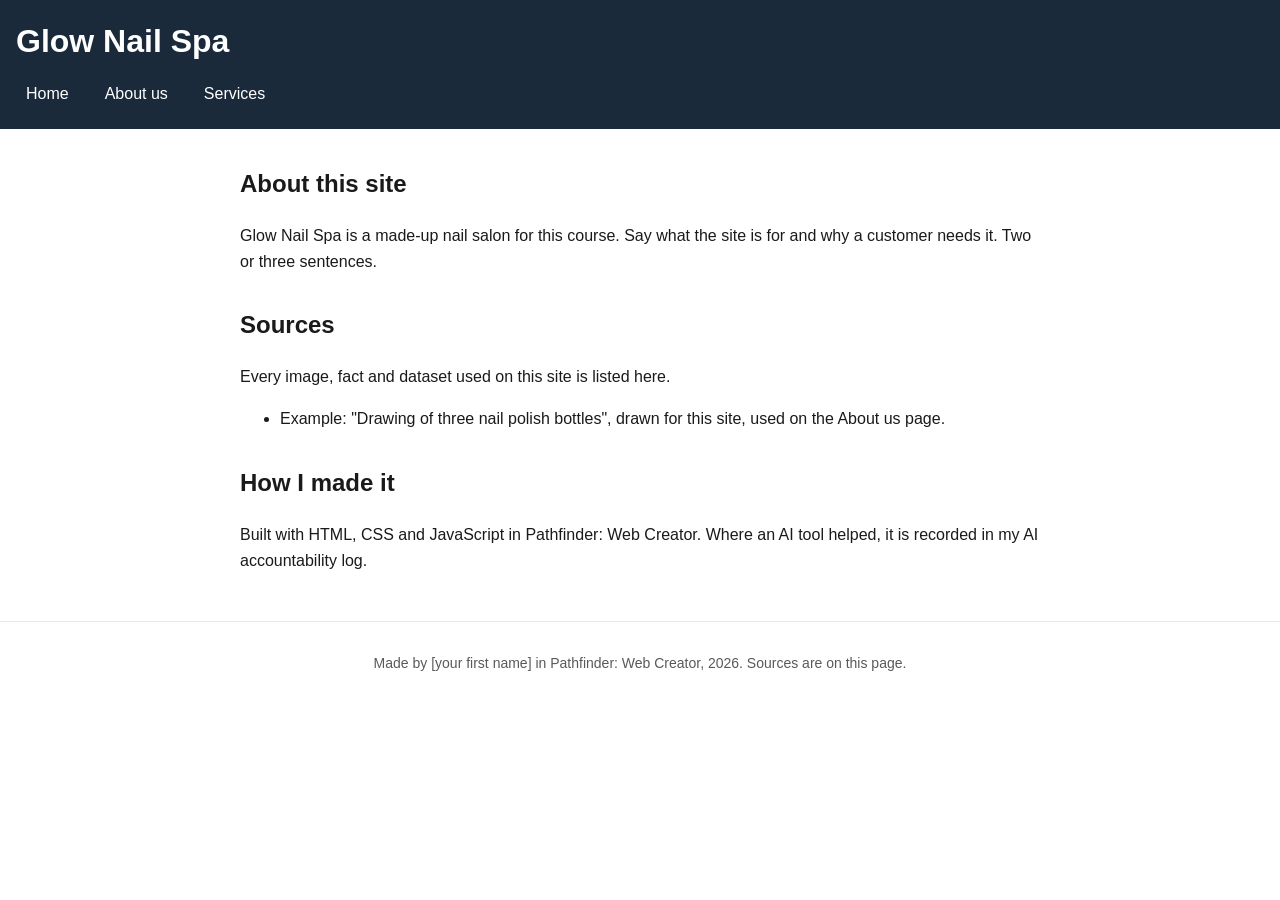
==== about.html @ f480c144 "uploaded the starter files" ====
<!DOCTYPE html>
<html lang="en">
<head>
  <meta charset="UTF-8">
  <meta name="viewport" content="width=device-width, initial-scale=1">
  <title>About us - Glow Nail Spa</title>
  <link rel="icon" href="data:,">
  <link rel="stylesheet" href="style.css">
</head>
<body>
  <header>
    <h1>Glow Nail Spa</h1>
    <nav>
      <a href="index.html">Home</a>
      <a href="about.html">About us</a>
      <a href="more.html">Services</a>
    </nav>
  </header>

  <main>
    <section>
      <h2>About this site</h2>
      <p>Glow Nail Spa is a made-up nail salon for this course. Say what the site is for and why a customer needs it. Two or three sentences.</p>
    </section>

    <section>
      <h2>Sources</h2>
      <p>Every image, fact and dataset used on this site is listed here.</p>
      <ul>
        <li>Example: "Drawing of three nail polish bottles", drawn for this site, used on the About us page.</li>
      </ul>
    </section>

    <section>
      <h2>How I made it</h2>
      <p>Built with HTML, CSS and JavaScript in Pathfinder: Web Creator. Where an AI tool helped, it is recorded in my AI accountability log.</p>
    </section>
  </main>

  <footer>
    <p>Made by [your first name] in Pathfinder: Web Creator, 2026. Sources are on this page.</p>
  </footer>
</body>
</html>
---- style.css ----
/* Pathfinder: Web Creator starter stylesheet.
   Day 3: change the two colours, check contrast, then switch on the media query. */

:root {
  --main-colour: #1a2a3a;    /* header background */
  --accent-colour: #b45f06;  /* buttons and focus outline; passes 4.5:1 on white */
}

body {
  font-family: Arial, Helvetica, sans-serif;
  line-height: 1.6;
  margin: 0;
  color: #1a1a1a;
  background: #ffffff;
}

header {
  background: var(--main-colour);
  color: #ffffff;
  padding: 16px;
}

header h1 {
  margin: 0 0 8px;
}

/* Flexbox puts the three links in a row with a gap between them */
nav {
  display: flex;
  gap: 16px;
}

nav a {
  color: #ffffff;
  text-decoration: none;
  padding: 6px 10px;
  border-radius: 6px;
}

/* Mouse users see this when they hover */
nav a:hover {
  background: rgba(255, 255, 255, 0.15);
}

/* Keyboard users see where they are. Never remove this. */
a:focus,
button:focus {
  outline: 3px solid var(--accent-colour);
  outline-offset: 2px;
}

main {
  max-width: 800px;
  margin: 0 auto;
  padding: 16px;
}

section {
  margin-bottom: 32px;
}

img {
  max-width: 100%;
  height: auto;
}

button {
  background: var(--accent-colour);
  color: #ffffff;
  border: none;
  padding: 10px 16px;
  font-size: 16px;
  border-radius: 6px;
  cursor: pointer;
}

footer {
  border-top: 1px solid #e8e8e8;
  padding: 16px;
  font-size: 14px;
  color: #595959;
  text-align: center;
}

/* Small screens: stack the nav links.
   Day 3, Block 2: delete the slash-star line above and the star-slash line below to switch this on. */
/*
@media (max-width: 600px) {
  nav {
    flex-direction: column;
    gap: 4px;
  }
}
*/
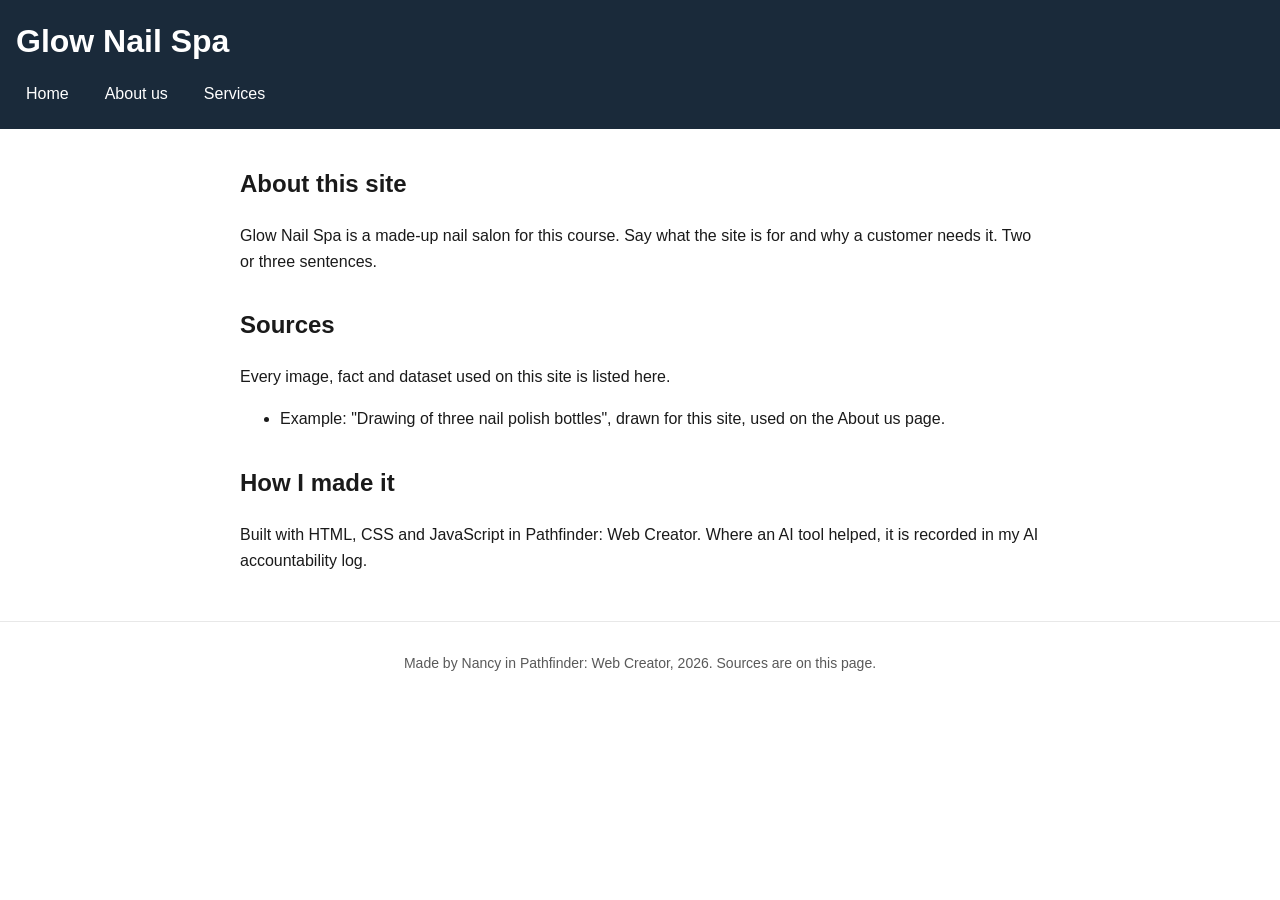
==== commit f28a24da: "added a picture" ====
--- a/about.html
+++ b/about.html
@@ -38,7 +38,7 @@
   </main>
 
   <footer>
-    <p>Made by [your first name] in Pathfinder: Web Creator, 2026. Sources are on this page.</p>
+    <p>Made by Nancy in Pathfinder: Web Creator, 2026. Sources are on this page.</p>
   </footer>
 </body>
 </html>
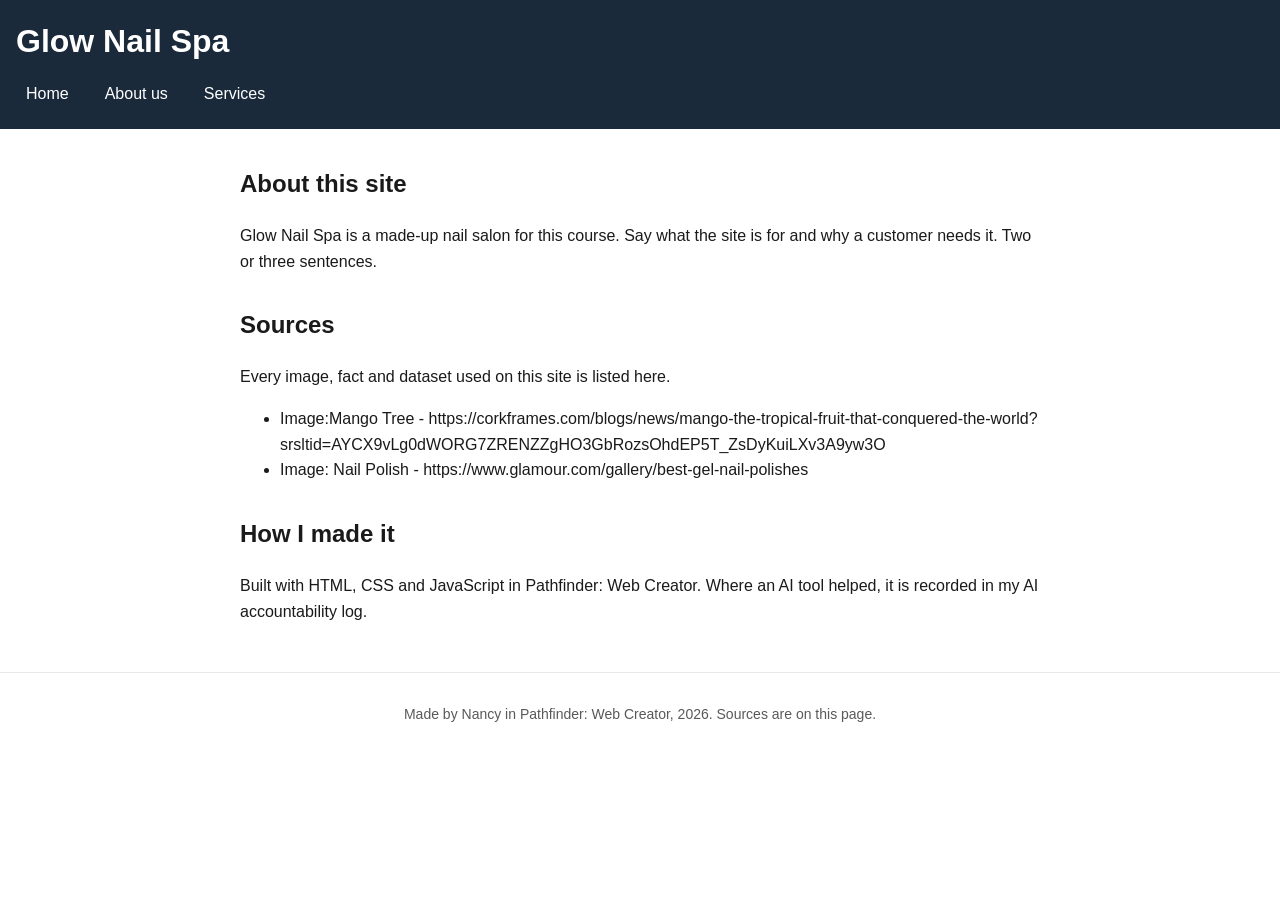
==== commit 43c97904: "added sources of my pictures" ====
--- a/about.html
+++ b/about.html
@@ -27,7 +27,8 @@
       <h2>Sources</h2>
       <p>Every image, fact and dataset used on this site is listed here.</p>
       <ul>
-        <li>Example: "Drawing of three nail polish bottles", drawn for this site, used on the About us page.</li>
+        <li>Image:Mango Tree - https://corkframes.com/blogs/news/mango-the-tropical-fruit-that-conquered-the-world?srsltid=AYCX9vLg0dWORG7ZRENZZgHO3GbRozsOhdEP5T_ZsDyKuiLXv3A9yw3O</li>
+        <li>Image: Nail Polish - https://www.glamour.com/gallery/best-gel-nail-polishes</li>
       </ul>
     </section>
 
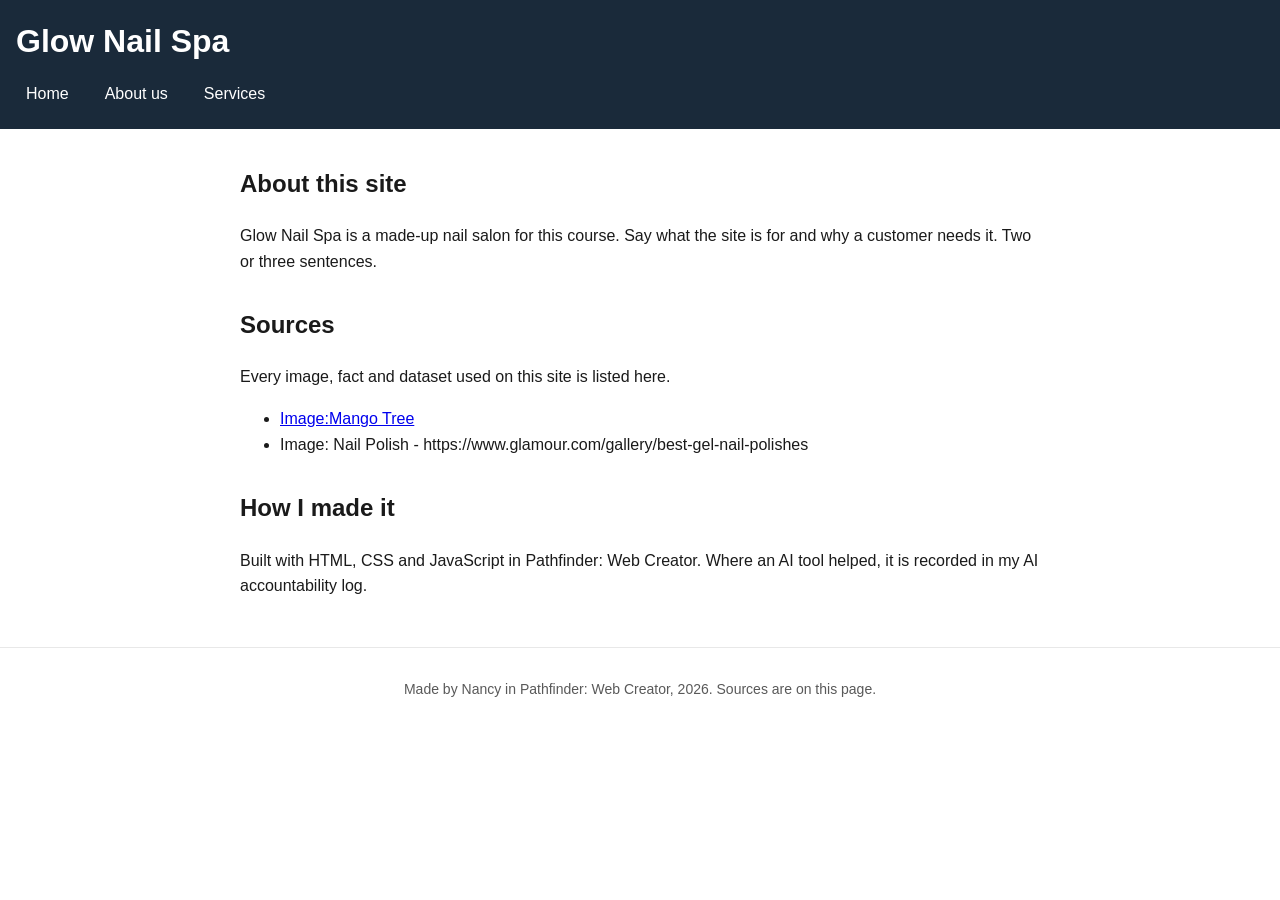
==== commit 443494df: "updated the li to a link in the sources section" ====
--- a/about.html
+++ b/about.html
@@ -27,7 +27,7 @@
       <h2>Sources</h2>
       <p>Every image, fact and dataset used on this site is listed here.</p>
       <ul>
-        <li>Image:Mango Tree - https://corkframes.com/blogs/news/mango-the-tropical-fruit-that-conquered-the-world?srsltid=AYCX9vLg0dWORG7ZRENZZgHO3GbRozsOhdEP5T_ZsDyKuiLXv3A9yw3O</li>
+        <li><a href=" https://corkframes.com/blogs/news/mango-the-tropical-fruit-that-conquered-the-world?srsltid=AYCX9vLg0dWORG7ZRENZZgHO3GbRozsOhdEP5T_ZsDyKuiLXv3A9yw3O">Image:Mango Tree</a></li>
         <li>Image: Nail Polish - https://www.glamour.com/gallery/best-gel-nail-polishes</li>
       </ul>
     </section>
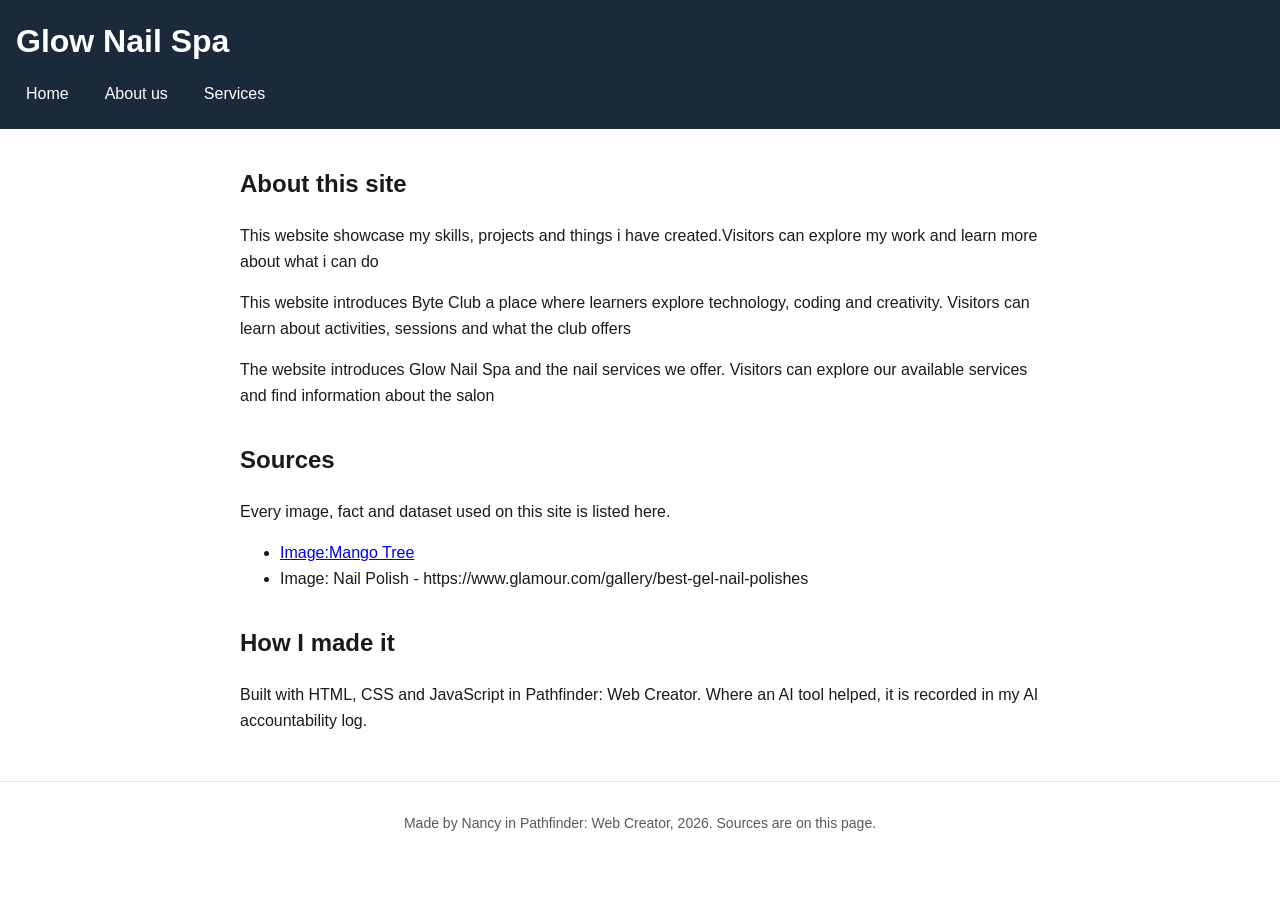
==== commit 628162df: "updated the about section" ====
--- a/about.html
+++ b/about.html
@@ -20,7 +20,9 @@
   <main>
     <section>
       <h2>About this site</h2>
-      <p>Glow Nail Spa is a made-up nail salon for this course. Say what the site is for and why a customer needs it. Two or three sentences.</p>
+      <p>This website showcase my skills, projects and things i have created.Visitors can explore my work and learn more about what i can do</p>
+      <p>This website introduces Byte Club a place where learners explore technology, coding and creativity. Visitors can learn about activities, sessions and what the club offers</p>
+      <p>The website introduces Glow Nail Spa and the nail services we offer. Visitors can explore our available services and find information about the salon</p>
     </section>
 
     <section>
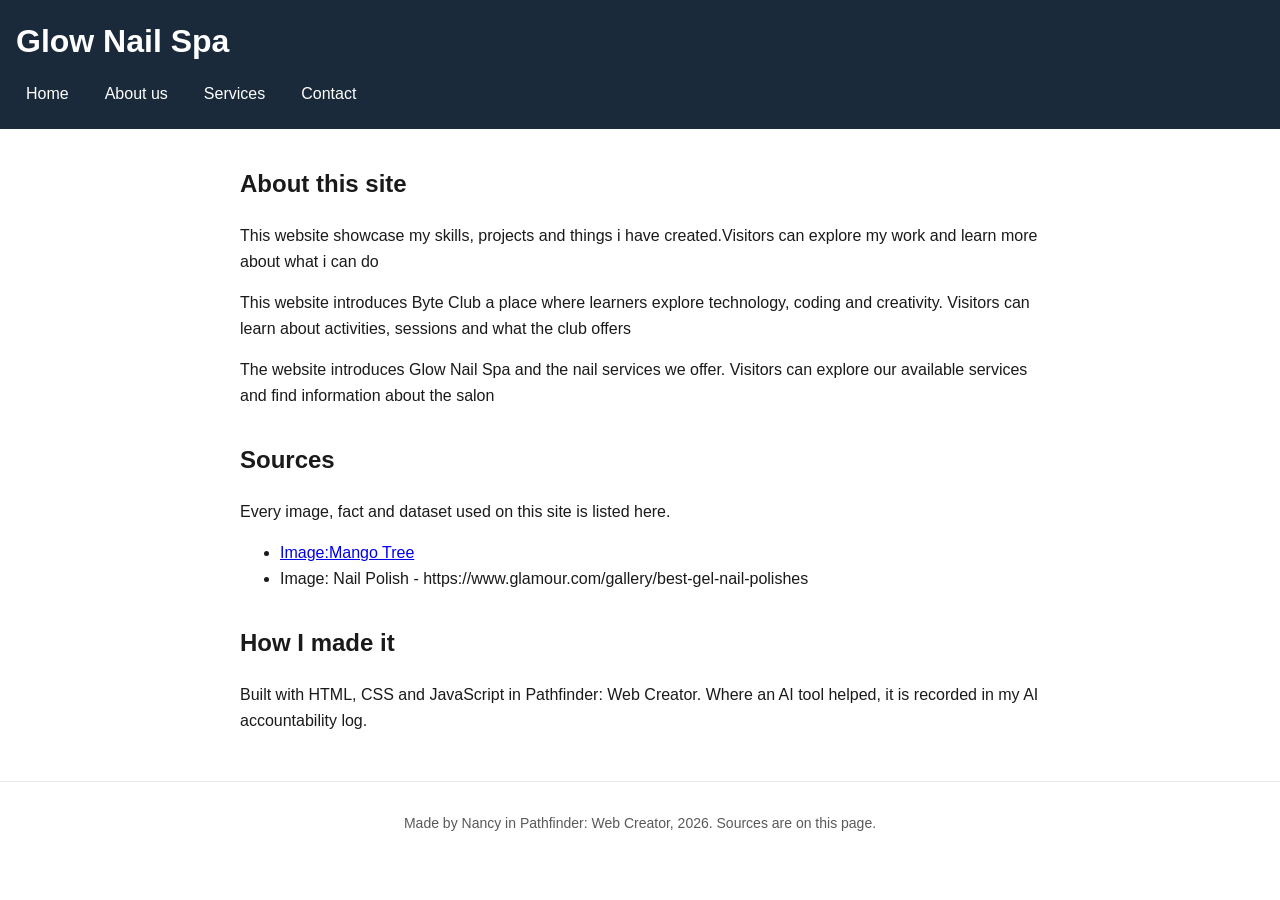
==== commit e55a1237: "added a new page" ====
--- a/about.html
+++ b/about.html
@@ -14,6 +14,7 @@
       <a href="index.html">Home</a>
       <a href="about.html">About us</a>
       <a href="more.html">Services</a>
+      <a href="contact.html">Contact</a>
     </nav>
   </header>
 
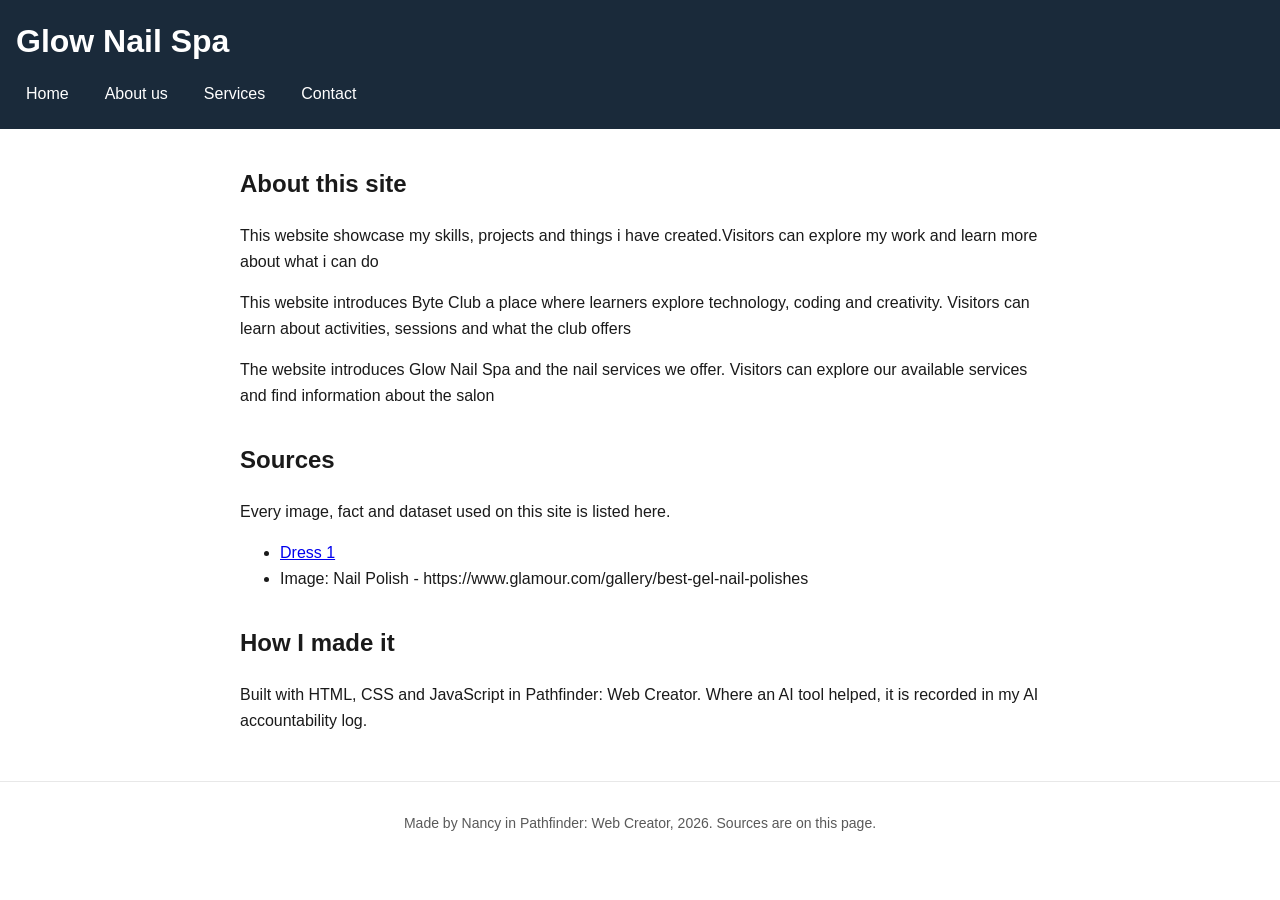
==== commit ed0bbbb3: "removed the css connection" ====
--- a/about.html
+++ b/about.html
@@ -30,7 +30,7 @@
       <h2>Sources</h2>
       <p>Every image, fact and dataset used on this site is listed here.</p>
       <ul>
-        <li><a href=" https://corkframes.com/blogs/news/mango-the-tropical-fruit-that-conquered-the-world?srsltid=AYCX9vLg0dWORG7ZRENZZgHO3GbRozsOhdEP5T_ZsDyKuiLXv3A9yw3O">Image:Mango Tree</a></li>
+        <li><a href=" https://corkframes.com/blogs/news/mango-the-tropical-fruit-that-conquered-the-world?srsltid=AYCX9vLg0dWORG7ZRENZZgHO3GbRozsOhdEP5T_ZsDyKuiLXv3A9yw3O">Dress 1</a></li>
         <li>Image: Nail Polish - https://www.glamour.com/gallery/best-gel-nail-polishes</li>
       </ul>
     </section>
